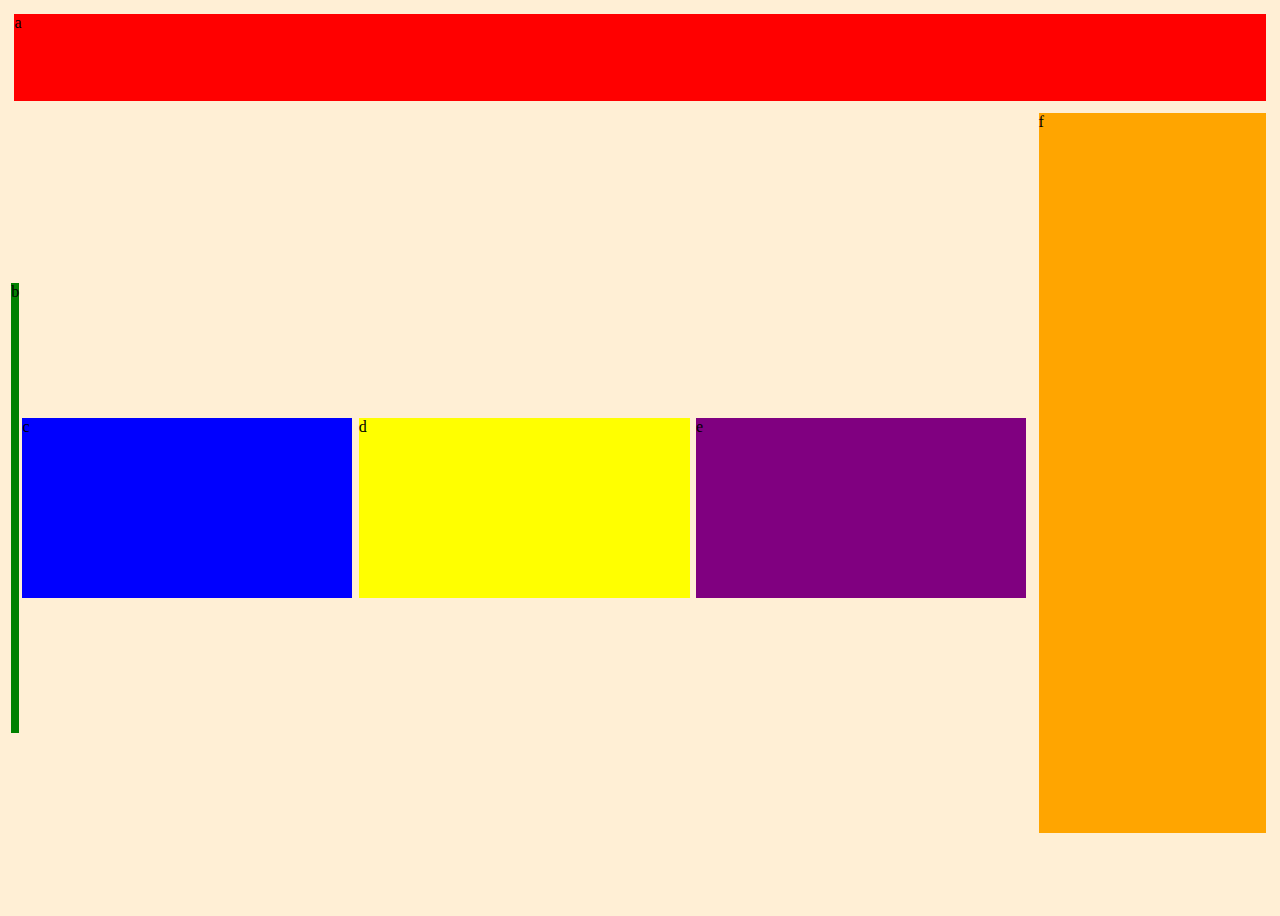
==== medial-queries2/index.html @ 53a4f953 "assigment" ====
<!DOCTYPE html>
<html lang="en" dir="ltr">
  <head>
    <meta charset="utf-8">
    <title>Media Queries 2</title>
    <link rel="stylesheet" href="main.css">
  </head>
  <body>
    <div class="container">
      <div class="a">a</div>
      <div class="main">
        <div class="b">b</div>
        <div class="c">c</div>
        <div class="d">d</div>
        <div class="e">e</div>
      </div>
      <div class="f">f</div>
    </div>
  </body>
</html>
---- medial-queries2/main.css ----
body {
  background: papayawhip;
}

.container {
  display: flex;
  min-height: 100vh;
  flex-direction: column;
  justify-content: : space-between;
}

.a{ background-color: red;
}
.b { background-color: green;}

.c{ 
  background-color: blue;

}

.d{ background-color: yellow;
}

.e { background-color: purple;
}

.f { background-color: orange;
}

.main{ 
  display: flex;
  flex-direction: row;
  flex-wrap: wrap;
  flex-grow: 3;
  justify-content: space-between;
  align-items: center;
  min-height: 50vh;
  margin: 0.2em;
}
.a,.f {
  flex-grow: 1;
  margin: 0.4em;
  max-height: 25vh;

}

.b {
    width:100%
    display: flex;
    min-height: 50vh;
  
}

.c, .d, .e { 
  flex-grow: 1;
  margin: 0.2em;
  min-height: 20vh;

}

@media (min-width: 600px)
{ .container{

  flex-direction: row;
  flex-wrap: wrap;
}

.a{ 
  width: 100%;
  max-height: 10vh;

}

.main { 
  justify-content: stretch;
  flex-basis: 70%;
  min-height: 80vh;
  margin: 0.2em;
}

.f { 
margin-top: 3.1 em;
flex-grow: 5;
min-height: 80vh;}

}
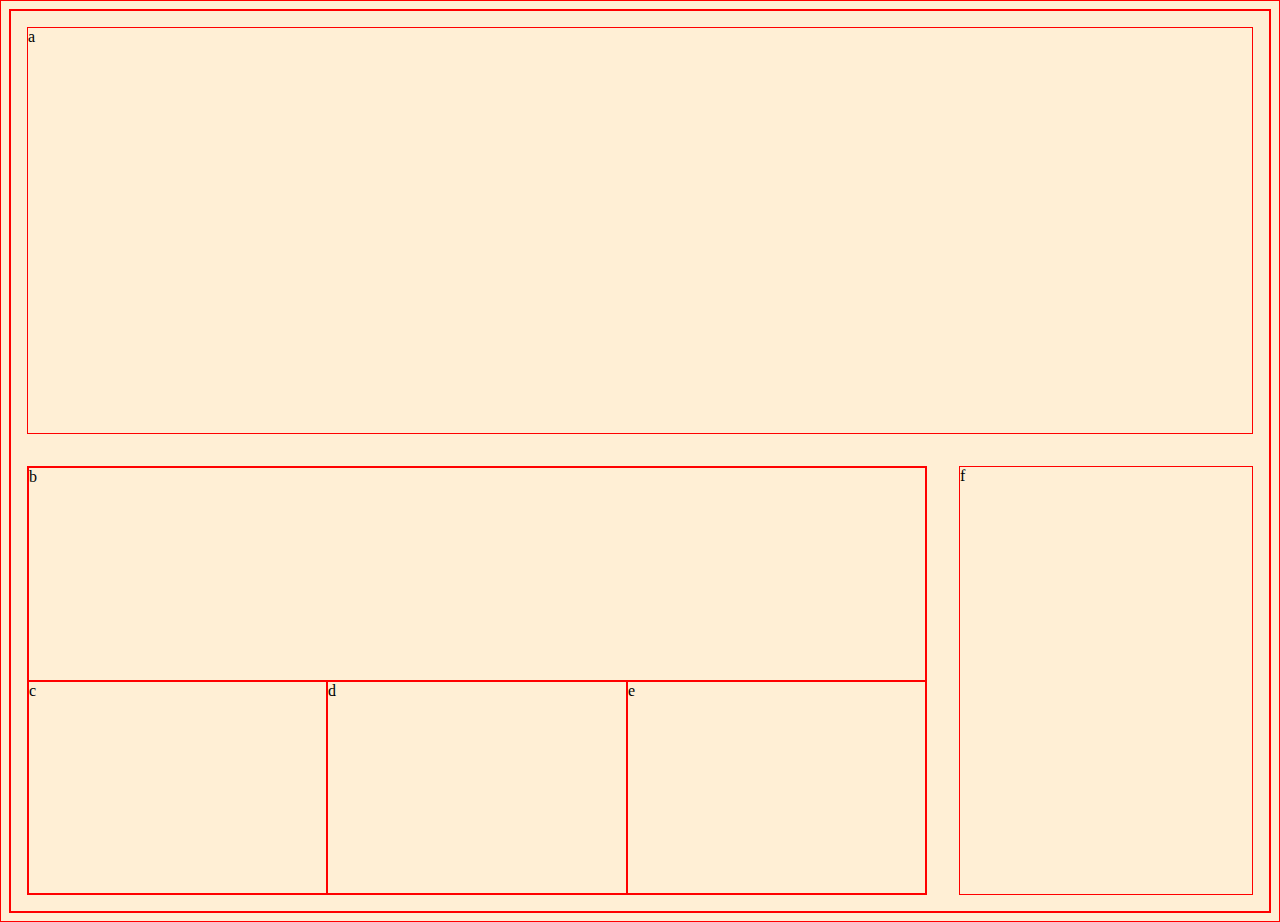
==== commit c8c203f2: "updated" ====
--- a/medial-queries2/index.html
+++ b/medial-queries2/index.html
@@ -7,14 +7,14 @@
   </head>
   <body>
     <div class="container">
-      <div class="a">a</div>
-      <div class="main">
-        <div class="b">b</div>
+      <header class="a">a</header>
+        <main class="b">
+        <div class="bb">b</div>
         <div class="c">c</div>
         <div class="d">d</div>
         <div class="e">e</div>
-      </div>
-      <div class="f">f</div>
+        </main>
+      <footer class="f">f</div>
     </div>
   </body>
 </html>
--- a/medial-queries2/main.css
+++ b/medial-queries2/main.css
@@ -1,86 +1,68 @@
 body {
   background: papayawhip;
 }
+* {border: 1px solid red;}
+
 
 .container {
   display: flex;
   min-height: 100vh;
   flex-direction: column;
-  justify-content: : space-between;
+  justify-content: space-between;
 }
 
-.a{ background-color: red;
+header { 
+  flex-grow: 1;
 }
-.b { background-color: green;}
 
-.c{ 
-  background-color: blue;
+footer { flex-grow: 1;
+}
+
+main{ 
+  display: flex;
+  flex-grow: 3;
+  flex-wrap: wrap;
+  
+}
+
+.bb {
+    width:100%
+}
+
+.c { 
+  flex-grow: 1;
+
+}
+.d {
+  flex-grow: 1;
 
 }
 
-.d{ background-color: yellow;
-}
-
-.e { background-color: purple;
-}
-
-.f { background-color: orange;
-}
-
-.main{ 
-  display: flex;
-  flex-direction: row;
-  flex-wrap: wrap;
-  flex-grow: 3;
-  justify-content: space-between;
-  align-items: center;
-  min-height: 50vh;
-  margin: 0.2em;
-}
-.a,.f {
+.e {
   flex-grow: 1;
-  margin: 0.4em;
-  max-height: 25vh;
 
 }
 
-.b {
-    width:100%
-    display: flex;
-    min-height: 50vh;
-  
-}
 
-.c, .d, .e { 
-  flex-grow: 1;
-  margin: 0.2em;
-  min-height: 20vh;
 
-}
-
-@media (min-width: 600px)
-{ .container{
+@media (min-width: 600px) {
+.container {
 
   flex-direction: row;
   flex-wrap: wrap;
 }
 
-.a{ 
+header{ 
   width: 100%;
-  max-height: 10vh;
+  margin: 1em;
 
 }
 
-.main { 
-  justify-content: stretch;
-  flex-basis: 70%;
-  min-height: 80vh;
-  margin: 0.2em;
+main {  
+  margin: 1em;
+}
+footer { 
+margin: 1em;
 }
 
-.f { 
-margin-top: 3.1 em;
-flex-grow: 5;
-min-height: 80vh;}
-
 }